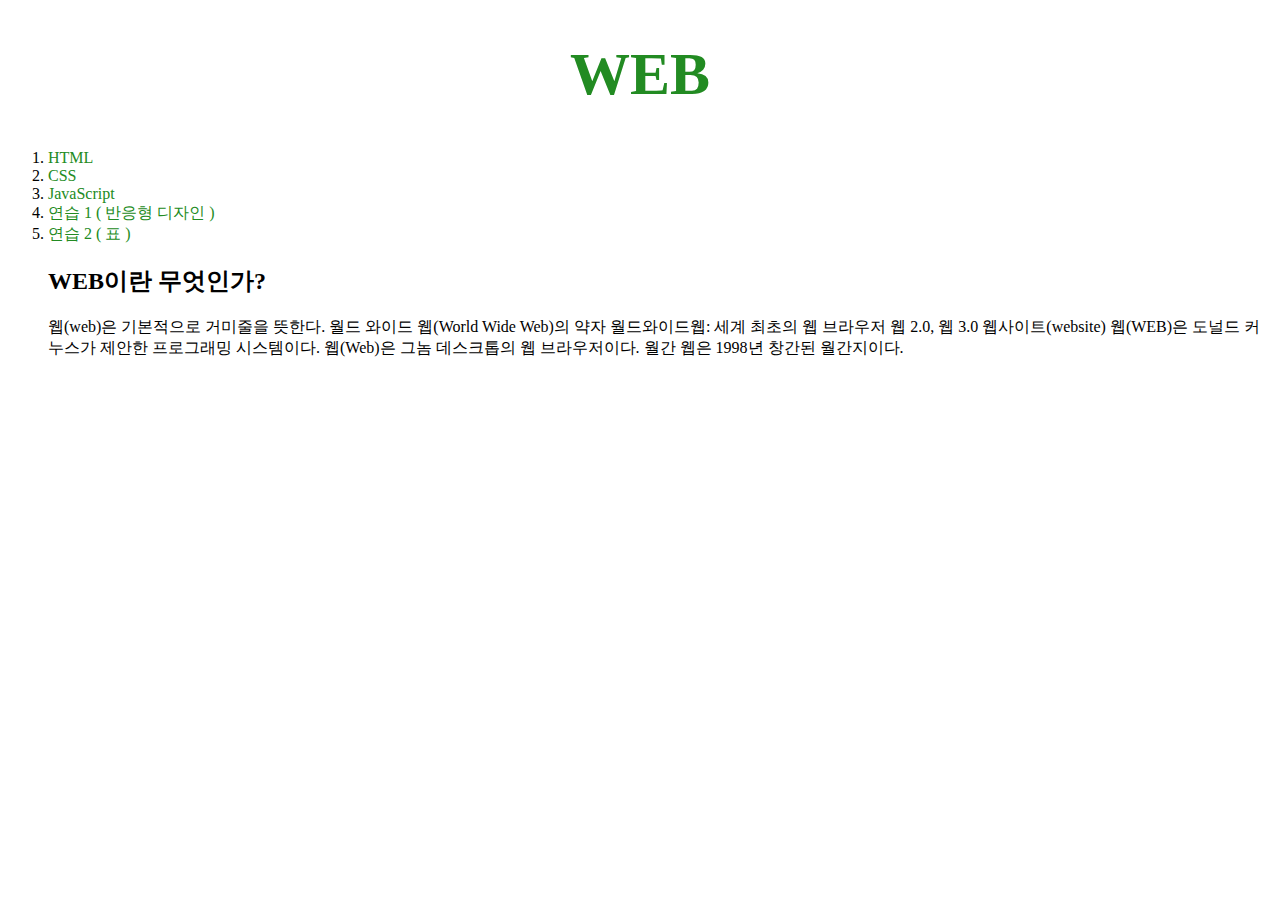
==== index.html @ 43a367bd "V7" ====
<!-- HTML임을 밝힘 -->
<!doctype html>
<!-- HTML -->
<html>
  <!--머리 -->
  <head>
    <!-- 제목-->
    <title> WEB1 - HTML </title>

    <!-- utf-8 -->
    <meta charset="utf-8">
    <!-- 구글 애널리틱스 -->
    <!-- Global site tag (gtag.js) - Google Analytics -->
    <script async src="https://www.googletagmanager.com/gtag/js?id=G-9KQ35728XP"></script>
    <script>
    window.dataLayer = window.dataLayer || [];
    function gtag(){dataLayer.push(arguments);}
    gtag('js', new Date());

    gtag('config', 'G-9KQ35728XP');
    </script>
    <link rel="stylesheet" href="style.css">
  </head>

      <!-- 몸 -->
      <body>
        <h1><a href="index.html"> WEB</a></h1>
        <!-- 목록 -->
        <ol>
          <li><a href="CSS-1.html"> HTML</a>
          </li>
          <li><a href="CSS-2.html"> CSS </a>
          </li>
          <li><a href="CSS-3.html"> JavaScript <a>
          </li>
          <li><a href="mediaquery.html"> 연습 1 ( 반응형 디자인 ) <a>
          </li>
          <li><a href="box.html"> 연습 2 ( 표 ) <a>
          </li>
        </ol>
        <ol>
      <!--본문 제목-->
      <h2>WEB이란 무엇인가?</h2>
      웹(web)은 기본적으로 거미줄을 뜻한다.
      월드 와이드 웹(World Wide Web)의 약자
      월드와이드웹: 세계 최초의 웹 브라우저
      웹 2.0, 웹 3.0
      웹사이트(website)
      웹(WEB)은 도널드 커누스가 제안한 프로그래밍 시스템이다.
      웹(Web)은 그놈 데스크톱의 웹 브라우저이다.
      월간 웹은 1998년 창간된 월간지이다.
      <!-- 댓글 -->
      <p>
        <div id="disqus_thread"></div>
<script>
    /**
    *  RECOMMENDED CONFIGURATION VARIABLES: EDIT AND UNCOMMENT THE SECTION BELOW TO INSERT DYNAMIC VALUES FROM YOUR PLATFORM OR CMS.
    *  LEARN WHY DEFINING THESE VARIABLES IS IMPORTANT: https://disqus.com/admin/universalcode/#configuration-variables    */
    /*
    var disqus_config = function () {
    this.page.url = PAGE_URL;  // Replace PAGE_URL with your page's canonical URL variable
    this.page.identifier = PAGE_IDENTIFIER; // Replace PAGE_IDENTIFIER with your page's unique identifier variable
    };
    */
    (function() { // DON'T EDIT BELOW THIS LINE
    var d = document, s = d.createElement('script');
    s.src = 'https://web-1-lr8nt6rvr7.disqus.com/embed.js';
    s.setAttribute('data-timestamp', +new Date());
    (d.head || d.body).appendChild(s);
    })();
</script>
<noscript>Please enable JavaScript to view the <a href="https://disqus.com/?ref_noscript">comments powered by Disqus.</a></noscript>
      </p>
      <!-- 채팅 -->
      <p>
          <!--Start of Tawk.to Script-->
          <script type="text/javascript">
          var Tawk_API=Tawk_API||{}, Tawk_LoadStart=new Date();
          (function(){
          var s1=document.createElement("script"),s0=document.getElementsByTagName("script")[0];
          s1.async=true;
          s1.src='https://embed.tawk.to/5ff03e96df060f156a934e98/1er178v8q';
          s1.charset='UTF-8';
          s1.setAttribute('crossorigin','*');
          s0.parentNode.insertBefore(s1,s0);
          })();
          </script>
          <!--End of Tawk.to Script-->
      </p>
          </ol>
      </body>
<html>
---- style.css ----
a:link{
    color: #228B22;
    text-decoration-line: none;
  }

  a:visited{
    color:#9D71BD ;
    text-decoration-line: none;
  }

  a:hover{
    color: #8CBDED;
    font-size: 1.5em;
    /*
    border: 10px dotted #228B22;
    padding: 10px;
    박스 만들기
    */

    text-decoration-line: none;
  }
  h1{
    font-size: 60px;
    text-align: center;
  }
  .b{
    color: gray;
    text-decoration-line: none;
  }
  /* selector하고 부른다 .은 class #은 id이다 */
  .c{
    color: #228B22;
  }
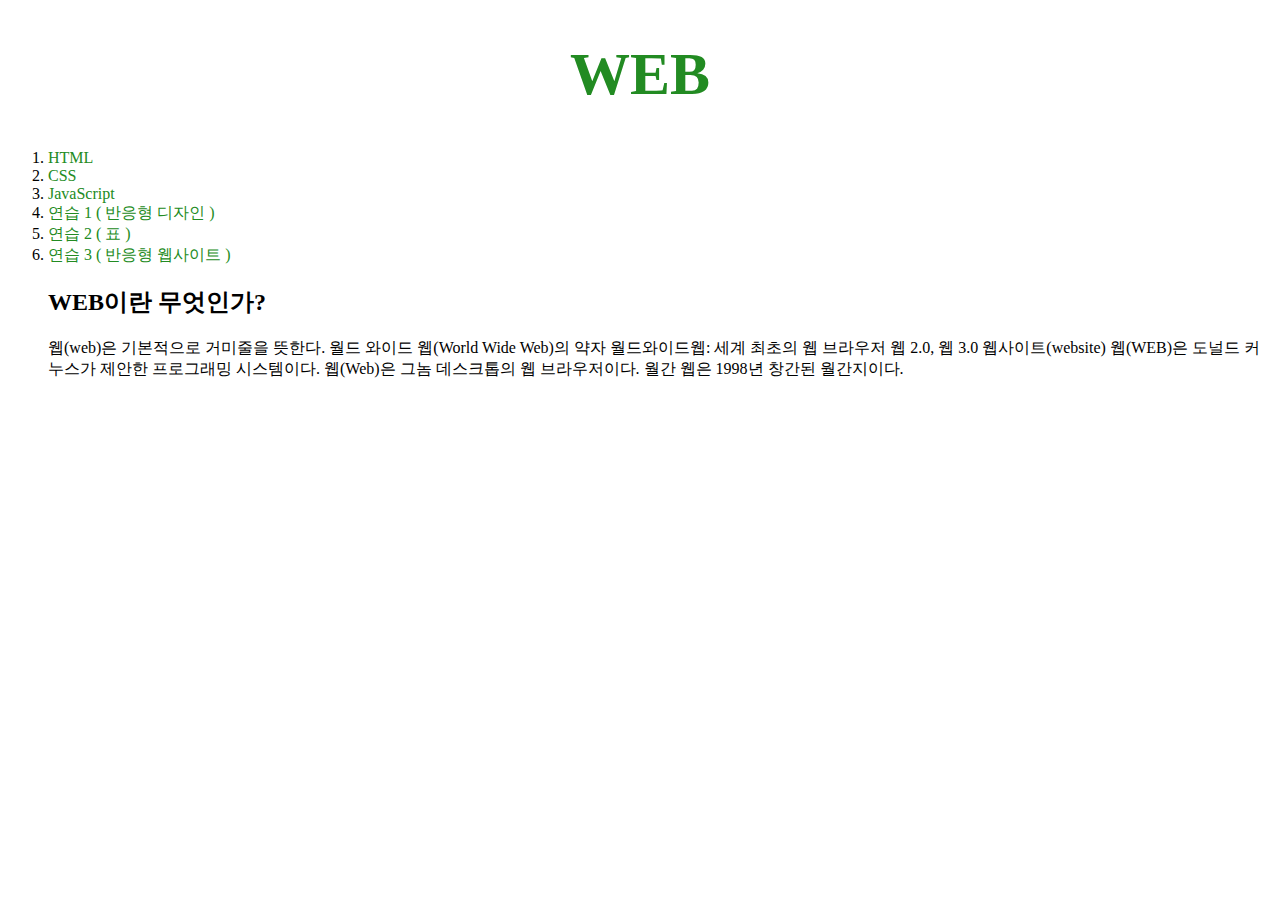
==== commit 13188e99: "V24" ====
--- a/index.html
+++ b/index.html
@@ -5,21 +5,24 @@
   <!--머리 -->
   <head>
     <!-- 제목-->
-    <title> WEB1 - HTML </title>
+    <title>Index</title>
 
     <!-- utf-8 -->
     <meta charset="utf-8">
     <!-- 구글 애널리틱스 -->
     <!-- Global site tag (gtag.js) - Google Analytics -->
-    <script async src="https://www.googletagmanager.com/gtag/js?id=G-9KQ35728XP"></script>
-    <script>
-    window.dataLayer = window.dataLayer || [];
-    function gtag(){dataLayer.push(arguments);}
-    gtag('js', new Date());
+<script async src="https://www.googletagmanager.com/gtag/js?id=G-C6EBZNRGFE"></script>
+<script>
+  window.dataLayer = window.dataLayer || [];
+  function gtag(){dataLayer.push(arguments);}
+  gtag('js', new Date());
 
-    gtag('config', 'G-9KQ35728XP');
-    </script>
+  gtag('config', 'G-C6EBZNRGFE');
+</script>
+<!-- CSS와 연결 -->
     <link rel="stylesheet" href="style.css">
+    <!-- google ads -->
+    <script data-ad-client="ca-pub-7449932073592374" async src="https://pagead2.googlesyndication.com/pagead/js/adsbygoogle.js"></script>
   </head>
 
       <!-- 몸 -->
@@ -31,11 +34,13 @@
           </li>
           <li><a href="CSS-2.html"> CSS </a>
           </li>
-          <li><a href="CSS-3.html"> JavaScript <a>
+          <li><a href="CSS-3.html"> JavaScript </a>
           </li>
-          <li><a href="mediaquery.html"> 연습 1 ( 반응형 디자인 ) <a>
+          <li><a href="mediaquery.html"> 연습 1 ( 반응형 디자인 ) </a>
           </li>
-          <li><a href="box.html"> 연습 2 ( 표 ) <a>
+          <li><a href="box.html"> 연습 2 ( 표 ) </a>
+          </li>
+          <li><a href="mediaquery-2.html"> 연습 3 ( 반응형 웹사이트 ) </a>
           </li>
         </ol>
         <ol>
--- a/style.css
+++ b/style.css
@@ -1,3 +1,4 @@
+/* css를 한곳에 모아둔다 */
       a:link{
     color: #228B22;
     text-decoration-line: none;
